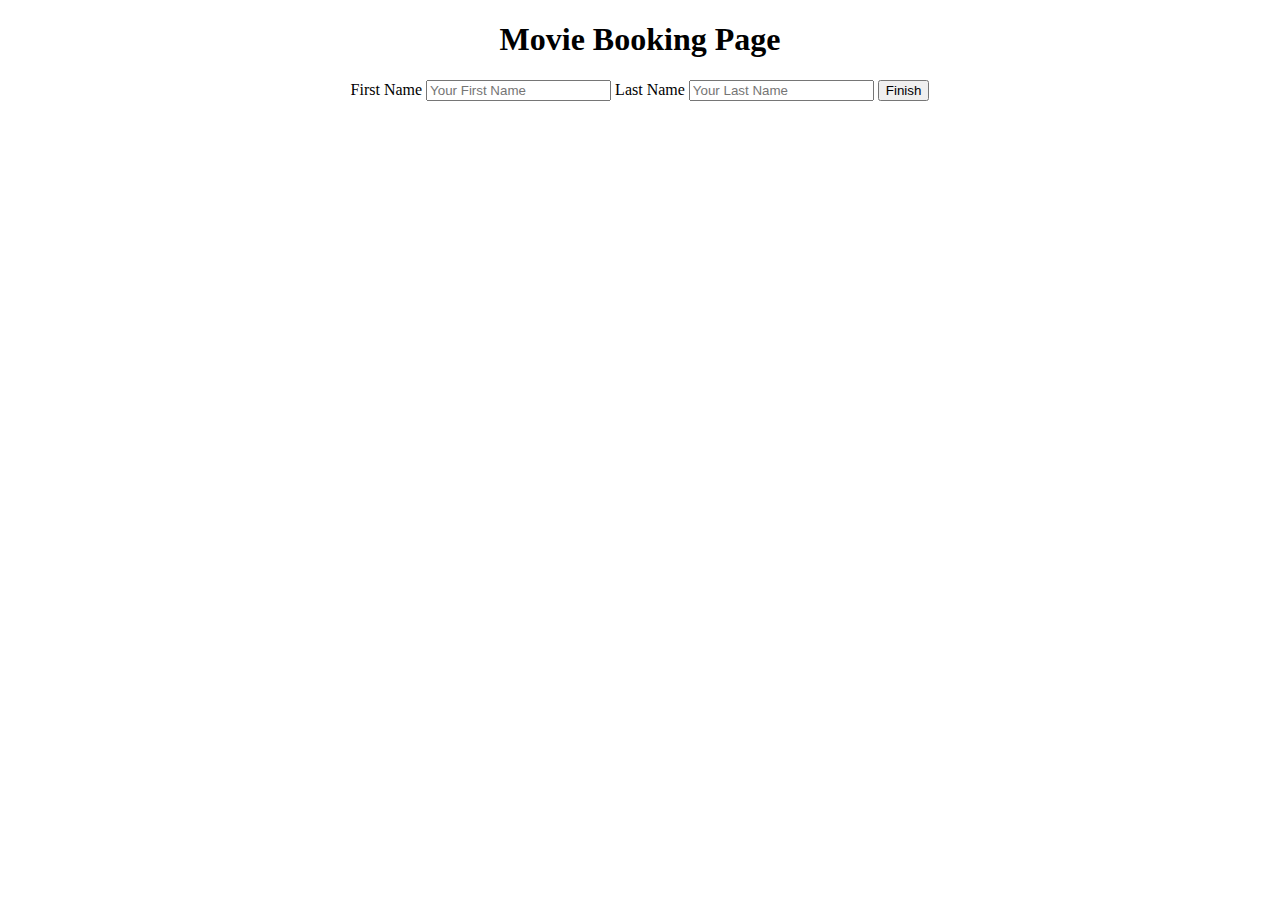
==== TodoItems/wwwroot/index.html @ d5f75260 "Data from BookingDeatils pulled to frontend" ====
﻿<!DOCTYPE html>
<html>
<head>
    <meta charset="utf-8" />
    <link rel="stylesheet" type="text/css" href="css/site.css" media=”screen” />
    <title>Movie Booking Page</title>
</head>
<body>
    <div class="page_title">
        <h1 style="text-align:center">Movie Booking Page</h1>

    </div>

    <div>
        <form class="form-inline" action="#" style="text-align:center">
            <label for="fname">First Name</label>
            <input type="text" class="form-control" id="fname" placeholder="Your First Name">
            <label for="lname">Last Name</label>
            <input type="text" class="form-control" id="lname" placeholder="Your Last Name">
            <button type="submit" class="btn btn-primary">Finish</button>
        </form>


    </div>


</body>
</html>
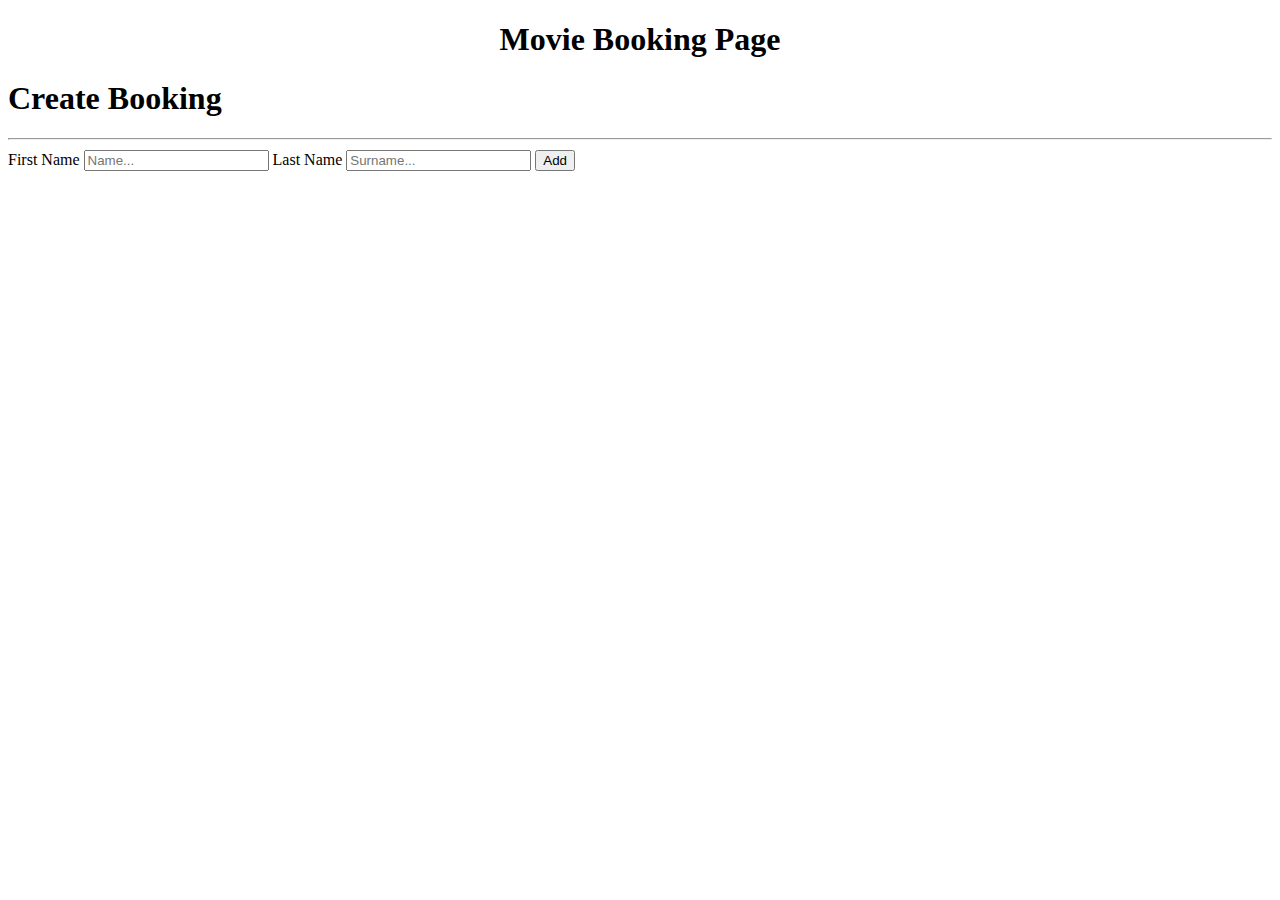
==== commit def380cf: "Entry for first name and last name in booking details table" ====
--- a/TodoItems/wwwroot/index.html
+++ b/TodoItems/wwwroot/index.html
@@ -12,15 +12,208 @@
     </div>
 
     <div>
-        <form class="form-inline" action="#" style="text-align:center">
+        <!--<form class="form-inline" action="#" style="text-align:center">
             <label for="fname">First Name</label>
             <input type="text" class="form-control" id="fname" placeholder="Your First Name">
             <label for="lname">Last Name</label>
             <input type="text" class="form-control" id="lname" placeholder="Your Last Name">
             <button type="submit" class="btn btn-primary">Finish</button>
+        </form>-->
+
+<!---------------------------------------------------------------------------------------
+  A onload trigger is added to the body which will call the readTodoItems() function
+  which will in turn send a REST API GET request to the microservice to read the todo_list
+  from the DB
+---------------------------------------------------------------------------------------->
+<body onload="readBookingDetailsItems()">
+
+    <!---------------------------------------------------------------------------------------
+      This is the Header
+    ---------------------------------------------------------------------------------------->
+    <div class="header">
+        <h1>Create Booking</h1>
+        <hr />
+        <form action="javascript:addNewBookingItem()" style="margin-top: 10px">
+            <label for="firstName">First Name</label>
+            <input type="text" id="newFirstName" placeholder="Name...">
+            <label for="lastName">Last Name</label>
+            <input type="text" id="newLastName" placeholder="Surname...">
+            <input type="submit" value="Add" class="addButton" />
         </form>
-
-
+    </div>
+
+    <!---------------------------------------------------------------------------------------
+      HTML element to hold the bookingList.  This is where all the TodoItems will be displayed
+    ---------------------------------------------------------------------------------------->
+    <ul id="bookingList">
+        <!-- This list is empty at start and is populated by the readTodoItems() function
+             called by the onload trigger (see the body element above)
+         -->
+    </ul>
+
+    <!---------------------------------------------------------------------------------------
+      Scripts
+    ---------------------------------------------------------------------------------------->
+    <script>
+    /****************************************************************************
+     * Add a new TodoItem.
+     *
+     * 1) send an update to the DB
+     * 2) if successful then add the item to the list
+     ****************************************************************************/
+    function addNewBookingItem(newItemValue) {
+
+        // Get the value from the Input field in the FORM
+        let fnameValue = document.getElementById("newFirstName").value.trim();
+        let lnameValue = document.getElementById("newLastName").value.trim();
+
+        // Check that a value have added
+        if (fnameValue === "") {
+            alert("Please enter a value for your item");
+        }
+        if (lnameValue === "") {
+            alert("Please enter a value for your item");
+        }
+        createBookingItem(fnameValue, lnameValue);
+        document.getElementById("newFirstName").value = "";
+        document.getElementById("newLastName").value = "";
+    }
+
+    /****************************************************************************
+     * This function will add the a new todo item to the UL element
+     * Specifically this will add:
+     *
+     *   <li>the item description<span class="close">X</>li>
+     *
+     * 1) add to DB
+     * 2) if successful then add the item to the list
+     *
+     ****************************************************************************/
+    function addBookingItemToDisplay(item) {
+        let bookingItemNode = document.createElement("li");
+        let fnameTextNode = document.createTextNode(item["fname"]);
+        bookingItemNode.appendChild(fnameTextNode);
+
+        document.getElementById("bookingList").appendChild(bookingItemNode);
+
+        let tickSpanNode = document.createElement("SPAN");
+        let tickText = document.createTextNode("\u2713");  // \u2713 is unicode for the tick symbol
+        tickSpanNode.appendChild(tickText);
+        bookingItemNode.appendChild(tickSpanNode);
+        tickSpanNode.className = "tickHidden";
+
+        let closeSpanNode = document.createElement("SPAN");
+        let closeText = document.createTextNode("X");
+        closeSpanNode.className = "close";
+        closeSpanNode.appendChild(closeText);
+        bookingItemNode.appendChild(closeSpanNode);
+
+        closeSpanNode.onclick = function (event) {
+            // When the use press the "X" button, the click event is normally also passed to its parent element.
+            // (i.e. the element containing the <SPAN>). In the case the LI element that is holding the TodoItem
+            // which would have resulted in a toggle of item between "DONE" and "NEW"
+            //
+            // stopPropagation() tells the event not to propagate
+            event.stopPropagation();
+
+            if (confirm("Are you sure that you want to delete " + item.fname + "?")) {
+                deleteBookingItem(item["id"]);
+
+                // Remove the HTML list element that is holding this todo item
+                bookingItemNode.remove();
+            }
+        }
+
+        //bookingItemNode.onclick = function () {
+        //    if (item["status"] === "NEW") {
+        //        item["status"] = "DONE"
+        //    } else {
+        //        item["status"] = "NEW"
+        //    }
+
+        //    updateBookingItem(item);
+
+        //    bookingItemNode.classList.toggle("checked");
+        //    tickSpanNode.classList.toggle("tickVisible");
+        //}
+
+        //if (item["status"] !== "NEW") {
+        //    bookingItemNode.classList.toggle("checked");
+        //    tickSpanNode.classList.toggle("tickVisible");
+        //}
+    }
+
+    /****************************************************************************
+     * CRUD functions calling the REST API
+     ****************************************************************************/
+
+    function createBookingItem(bookingItemDescription, bookingItemLName) {
+
+        // Create a new JSON object for the new item with the status of NEW
+        // Since the id is generated by the microservice, we will use -1 as a dummy
+        // If the POST is successful the microservice will store the new item in the database
+        // and returns a JSON via the response with the generated id for the new item
+        const newItem = { "fname": bookingItemDescription, "lname": bookingItemLName};
+        const requestOptions = {
+            method: 'POST',
+            headers: {'Content-Type': 'application/json'},
+            body: JSON.stringify(newItem)
+        };
+        fetch('http://localhost:5066/bookingdetails', requestOptions)
+            // get the JSON content from the response
+            .then((response) => {
+                if (!response.ok) {
+                    alert("An error has occurred.  Unable to add name")
+                    throw response.status;
+                } else return response.json();
+            })
+
+            // add the item to the UL element so that it will appear in the browser
+            .then(item => addBookingItemToDisplay(item));
+    }
+
+    // Load the list - expecting an array of todo_items to be returned
+    function readBookingDetailsItems() {
+        fetch('http://localhost:5066/bookingdetails')
+            // get the JSON content from the response
+            .then((response) => {
+                if (!response.ok) {
+                    alert("An error has occurred.  Unable to read your name input")
+                    throw response.status;
+                } else return response.json();
+            })
+            // Add the items to the UL element so that it can be seen
+            // As items is an array, we will the array.map function to through the array and add item to the UL element
+            // for display
+            .then(items => items.map(item => addBookingItemToDisplay(item)));
+    }
+
+    function updateBookingItem(item) {
+        const requestOptions = {
+            method: 'PUT',
+            headers: {'Content-Type': 'application/json'},
+            body: JSON.stringify(item)
+        };
+        fetch('http://localhost:5066/bookingdetails/' + item.id, requestOptions)
+            .then((response) => {
+                if (!response.ok) {
+                    alert("An error has occurred.  Unable to UPDATE the TODO item")
+                    throw response.status;
+                } else return response.json();
+            })
+    }
+
+    function deleteBookingItem(bookingItemId) {
+        fetch("http://localhost:5066/bookingdetails/" + bookingItemId, {method: 'DELETE'})
+            .then((response) => {
+                if (!response.ok) {
+                    alert("An error has occurred.  Unable to DELETE the name")
+                    throw response.status;
+                } else return response.json();
+            })
+    }
+    </script>
+</body>
     </div>
 
 
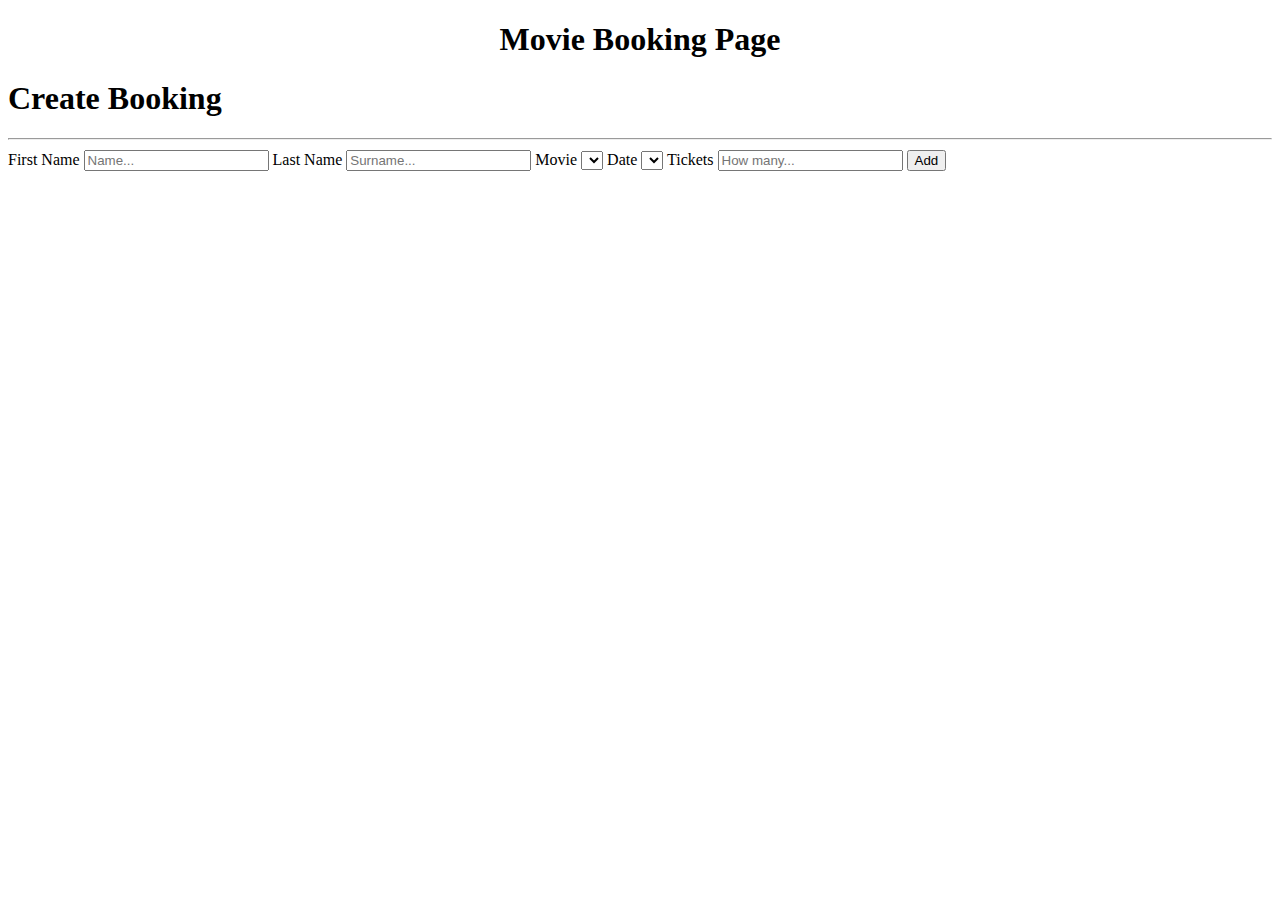
==== commit 63f05840: "All BookingDetails inputs enabled" ====
--- a/TodoItems/wwwroot/index.html
+++ b/TodoItems/wwwroot/index.html
@@ -12,13 +12,7 @@
     </div>
 
     <div>
-        <!--<form class="form-inline" action="#" style="text-align:center">
-            <label for="fname">First Name</label>
-            <input type="text" class="form-control" id="fname" placeholder="Your First Name">
-            <label for="lname">Last Name</label>
-            <input type="text" class="form-control" id="lname" placeholder="Your Last Name">
-            <button type="submit" class="btn btn-primary">Finish</button>
-        </form>-->
+
 
 <!---------------------------------------------------------------------------------------
   A onload trigger is added to the body which will call the readTodoItems() function
@@ -26,194 +20,352 @@
   from the DB
 ---------------------------------------------------------------------------------------->
 <body onload="readBookingDetailsItems()">
-
-    <!---------------------------------------------------------------------------------------
+<!--<body onload="readMovieItems()">-->
+<!--<body onload="readTicketAvailabilityItems()">-->
+
+
+        <!---------------------------------------------------------------------------------------
       This is the Header
     ---------------------------------------------------------------------------------------->
-    <div class="header">
-        <h1>Create Booking</h1>
-        <hr />
-        <form action="javascript:addNewBookingItem()" style="margin-top: 10px">
-            <label for="firstName">First Name</label>
-            <input type="text" id="newFirstName" placeholder="Name...">
-            <label for="lastName">Last Name</label>
-            <input type="text" id="newLastName" placeholder="Surname...">
-            <input type="submit" value="Add" class="addButton" />
-        </form>
-    </div>
-
-    <!---------------------------------------------------------------------------------------
+        <div class="header">
+            <h1>Create Booking</h1>
+            <hr />
+            <form action="javascript:addNewBookingItem()" style="margin-top: 10px">
+                <label for="firstName">First Name</label>
+                <input type="text" id="newFirstName" placeholder="Name...">
+                <label for="lastName">Last Name</label>
+                <input type="text" id="newLastName" placeholder="Surname...">
+                <label for="movie">Movie</label>
+                <select id="movie-dropdown" name="movie" onmouseup="populateDropdown(id)">
+                </select>
+                <label for="date">Date</label>
+                <select id="dates-dropdown" name="dates" onmouseup="populateDropdown(id)">
+                </select>
+                <label for="ticket">Tickets</label>
+                <input type="text" id="noTickets" placeholder="How many...">
+                <input type="submit" value="Add" class="addButton" />
+            </form>
+        </div>
+
+        <!---------------------------------------------------------------------------------------
       HTML element to hold the bookingList.  This is where all the TodoItems will be displayed
     ---------------------------------------------------------------------------------------->
-    <ul id="bookingList">
-        <!-- This list is empty at start and is populated by the readTodoItems() function
+        <ul id="bookingList">
+            <!-- This list is empty at start and is populated by the readTodoItems() function
              called by the onload trigger (see the body element above)
          -->
-    </ul>
-
-    <!---------------------------------------------------------------------------------------
+        </ul>
+
+        <!---------------------------------------------------------------------------------------
       Scripts
     ---------------------------------------------------------------------------------------->
-    <script>
-    /****************************************************************************
-     * Add a new TodoItem.
-     *
-     * 1) send an update to the DB
-     * 2) if successful then add the item to the list
-     ****************************************************************************/
-    function addNewBookingItem(newItemValue) {
-
-        // Get the value from the Input field in the FORM
-        let fnameValue = document.getElementById("newFirstName").value.trim();
-        let lnameValue = document.getElementById("newLastName").value.trim();
-
-        // Check that a value have added
-        if (fnameValue === "") {
-            alert("Please enter a value for your item");
-        }
-        if (lnameValue === "") {
-            alert("Please enter a value for your item");
-        }
-        createBookingItem(fnameValue, lnameValue);
-        document.getElementById("newFirstName").value = "";
-        document.getElementById("newLastName").value = "";
-    }
-
-    /****************************************************************************
-     * This function will add the a new todo item to the UL element
-     * Specifically this will add:
-     *
-     *   <li>the item description<span class="close">X</>li>
-     *
-     * 1) add to DB
-     * 2) if successful then add the item to the list
-     *
-     ****************************************************************************/
-    function addBookingItemToDisplay(item) {
-        let bookingItemNode = document.createElement("li");
-        let fnameTextNode = document.createTextNode(item["fname"]);
-        bookingItemNode.appendChild(fnameTextNode);
-
-        document.getElementById("bookingList").appendChild(bookingItemNode);
-
-        let tickSpanNode = document.createElement("SPAN");
-        let tickText = document.createTextNode("\u2713");  // \u2713 is unicode for the tick symbol
-        tickSpanNode.appendChild(tickText);
-        bookingItemNode.appendChild(tickSpanNode);
-        tickSpanNode.className = "tickHidden";
-
-        let closeSpanNode = document.createElement("SPAN");
-        let closeText = document.createTextNode("X");
-        closeSpanNode.className = "close";
-        closeSpanNode.appendChild(closeText);
-        bookingItemNode.appendChild(closeSpanNode);
-
-        closeSpanNode.onclick = function (event) {
-            // When the use press the "X" button, the click event is normally also passed to its parent element.
-            // (i.e. the element containing the <SPAN>). In the case the LI element that is holding the TodoItem
-            // which would have resulted in a toggle of item between "DONE" and "NEW"
-            //
-            // stopPropagation() tells the event not to propagate
-            event.stopPropagation();
-
-            if (confirm("Are you sure that you want to delete " + item.fname + "?")) {
-                deleteBookingItem(item["id"]);
-
-                // Remove the HTML list element that is holding this todo item
-                bookingItemNode.remove();
-            }
-        }
-
-        //bookingItemNode.onclick = function () {
-        //    if (item["status"] === "NEW") {
-        //        item["status"] = "DONE"
-        //    } else {
-        //        item["status"] = "NEW"
-        //    }
-
-        //    updateBookingItem(item);
-
-        //    bookingItemNode.classList.toggle("checked");
-        //    tickSpanNode.classList.toggle("tickVisible");
-        //}
-
-        //if (item["status"] !== "NEW") {
-        //    bookingItemNode.classList.toggle("checked");
-        //    tickSpanNode.classList.toggle("tickVisible");
-        //}
-    }
-
-    /****************************************************************************
-     * CRUD functions calling the REST API
-     ****************************************************************************/
-
-    function createBookingItem(bookingItemDescription, bookingItemLName) {
-
-        // Create a new JSON object for the new item with the status of NEW
-        // Since the id is generated by the microservice, we will use -1 as a dummy
-        // If the POST is successful the microservice will store the new item in the database
-        // and returns a JSON via the response with the generated id for the new item
-        const newItem = { "fname": bookingItemDescription, "lname": bookingItemLName};
-        const requestOptions = {
-            method: 'POST',
-            headers: {'Content-Type': 'application/json'},
-            body: JSON.stringify(newItem)
-        };
-        fetch('http://localhost:5066/bookingdetails', requestOptions)
-            // get the JSON content from the response
-            .then((response) => {
-                if (!response.ok) {
-                    alert("An error has occurred.  Unable to add name")
-                    throw response.status;
-                } else return response.json();
-            })
-
-            // add the item to the UL element so that it will appear in the browser
-            .then(item => addBookingItemToDisplay(item));
-    }
-
-    // Load the list - expecting an array of todo_items to be returned
-    function readBookingDetailsItems() {
-        fetch('http://localhost:5066/bookingdetails')
-            // get the JSON content from the response
-            .then((response) => {
-                if (!response.ok) {
-                    alert("An error has occurred.  Unable to read your name input")
-                    throw response.status;
-                } else return response.json();
-            })
-            // Add the items to the UL element so that it can be seen
-            // As items is an array, we will the array.map function to through the array and add item to the UL element
-            // for display
-            .then(items => items.map(item => addBookingItemToDisplay(item)));
-    }
-
-    function updateBookingItem(item) {
-        const requestOptions = {
-            method: 'PUT',
-            headers: {'Content-Type': 'application/json'},
-            body: JSON.stringify(item)
-        };
-        fetch('http://localhost:5066/bookingdetails/' + item.id, requestOptions)
-            .then((response) => {
-                if (!response.ok) {
-                    alert("An error has occurred.  Unable to UPDATE the TODO item")
-                    throw response.status;
-                } else return response.json();
-            })
-    }
-
-    function deleteBookingItem(bookingItemId) {
-        fetch("http://localhost:5066/bookingdetails/" + bookingItemId, {method: 'DELETE'})
-            .then((response) => {
-                if (!response.ok) {
-                    alert("An error has occurred.  Unable to DELETE the name")
-                    throw response.status;
-                } else return response.json();
-            })
-    }
-    </script>
-</body>
+        <script>
+            /****************************************************************************
+             * Add a new TodoItem.
+             *
+             * 1) send an update to the DB
+             * 2) if successful then add the item to the list
+             ****************************************************************************/
+            function addNewBookingItem(newItemValue) {
+
+                // Get the value from the Input field in the FORM
+                let fnameValue = document.getElementById("newFirstName").value.trim();
+                let lnameValue = document.getElementById("newLastName").value.trim();
+                let ticketNoValue = document.getElementById("noTickets").value.trim();
+
+                // Check that a value have added
+                if (fnameValue === "") {
+                    alert("Please enter your first name");
+                }
+                if (lnameValue === "") {
+                    alert("Please enter your last name");
+                }
+                if (ticketNoValue === "") {
+                    alert("Please enter how many tickets you'd like");
+                }
+                createBookingItem(fnameValue, lnameValue, ticketNoValue);
+                document.getElementById("newFirstName").value = "";
+                document.getElementById("newLastName").value = "";
+                document.getElementById("noTickets").value = "";
+            }
+
+            /****************************************************************************
+             * This function will add the a new todo item to the UL element
+             * Specifically this will add:
+             *
+             *   <li>the item description<span class="close">X</>li>
+             *
+             * 1) add to DB
+             * 2) if successful then add the item to the list
+             *
+             ****************************************************************************/
+            function addBookingItemToDisplay(item) {
+                let bookingItemNode = document.createElement("li");
+                let fnameTextNode = document.createTextNode(item["fname"]);
+                bookingItemNode.appendChild(fnameTextNode);
+
+                document.getElementById("bookingList").appendChild(bookingItemNode);
+
+                let tickSpanNode = document.createElement("SPAN");
+                let tickText = document.createTextNode("\u2713");  // \u2713 is unicode for the tick symbol
+                tickSpanNode.appendChild(tickText);
+                bookingItemNode.appendChild(tickSpanNode);
+                tickSpanNode.className = "tickHidden";
+
+                let closeSpanNode = document.createElement("SPAN");
+                let closeText = document.createTextNode("X");
+                closeSpanNode.className = "close";
+                closeSpanNode.appendChild(closeText);
+                bookingItemNode.appendChild(closeSpanNode);
+
+                closeSpanNode.onclick = function (event) {
+                    // When the use press the "X" button, the click event is normally also passed to its parent element.
+                    // (i.e. the element containing the <SPAN>). In the case the LI element that is holding the TodoItem
+                    // which would have resulted in a toggle of item between "DONE" and "NEW"
+                    //
+                    // stopPropagation() tells the event not to propagate
+                    event.stopPropagation();
+
+                    if (confirm("Are you sure that you want to delete " + item.fname + "?")) {
+                        deleteBookingItem(item["id"]);
+
+                        // Remove the HTML list element that is holding this todo item
+                        bookingItemNode.remove();
+                    }
+                }
+
+                //bookingItemNode.onclick = function () {
+                //    if (item["status"] === "NEW") {
+                //        item["status"] = "DONE"
+                //    } else {
+                //        item["status"] = "NEW"
+                //    }
+
+                //    updateBookingItem(item);
+
+                //    bookingItemNode.classList.toggle("checked");
+                //    tickSpanNode.classList.toggle("tickVisible");
+                //}
+
+                //if (item["status"] !== "NEW") {
+                //    bookingItemNode.classList.toggle("checked");
+                //    tickSpanNode.classList.toggle("tickVisible");
+                //}
+            }
+
+            /****************************************************************************
+             * CRUD functions calling the REST API
+             ****************************************************************************/
+
+            function createBookingItem(bookingItemDescription, bookingItemLName, bookingItemTickets) {
+
+                // Create a new JSON object for the new item with the status of NEW
+                // Since the id is generated by the microservice, we will use -1 as a dummy
+                // If the POST is successful the microservice will store the new item in the database
+                // and returns a JSON via the response with the generated id for the new item
+                const newItem = { "fname": bookingItemDescription, "lname": bookingItemLName, "no_tickets": bookingItemTickets };
+                const requestOptions = {
+                    method: 'POST',
+                    headers: { 'Content-Type': 'application/json' },
+                    body: JSON.stringify(newItem)
+                };
+                fetch('http://localhost:5066/bookingdetails', requestOptions)
+                    // get the JSON content from the response
+                    .then((response) => {
+                        if (!response.ok) {
+                            alert("An error has occurred.  Unable to add name")
+                            throw response.status;
+                        } else return response.json();
+                    })
+
+                    // add the item to the UL element so that it will appear in the browser
+                    .then(item => addBookingItemToDisplay(item));
+            }
+
+            // Load the list - expecting an array of todo_items to be returned
+            function readBookingDetailsItems() {
+                fetch('http://localhost:5066/bookingdetails')
+                    // get the JSON content from the response
+                    .then((response) => {
+                        if (!response.ok) {
+                            alert("An error has occurred.  Unable to read your name input")
+                            throw response.status;
+                        } else return response.json();
+                    })
+            }
+
+            function updateBookingItem(item) {
+                const requestOptions = {
+                    method: 'PUT',
+                    headers: { 'Content-Type': 'application/json' },
+                    body: JSON.stringify(item)
+                };
+                fetch('http://localhost:5066/bookingdetails/' + item.id, requestOptions)
+                    .then((response) => {
+                        if (!response.ok) {
+                            alert("An error has occurred.  Unable to UPDATE the TODO item")
+                            throw response.status;
+                        } else return response.json();
+                    })
+            }
+
+            function deleteBookingItem(bookingItemId) {
+                fetch("http://localhost:5066/bookingdetails/" + bookingItemId, { method: 'DELETE' })
+                    .then((response) => {
+                        if (!response.ok) {
+                            alert("An error has occurred.  Unable to DELETE the name")
+                            throw response.status;
+                        } else return response.json();
+                    })
+            }
+
+
+
+            function populateDropdown() {
+
+                // using jQuery
+
+                let dropdown = $('#movie-dropdown');
+
+                dropdown.empty();
+
+                dropdown.append('<option selected="true" disabled>Choose Movie</option>');
+                dropdown.prop('selectedIndex', 0);
+
+                const url = 'http://localhost:5066/movie';
+
+                // Populate dropdown with list of movies
+                $.getJSON(url, function (data) {
+                    $.each(data, function (key, entry) {
+                        dropdown.append($('<option></option>').attr('value', entry.id).text(entry.movieTitle));
+                    })
+                });
+
+            }
+
+
+
+
+
+            function readMovieItems() {
+                fetch('http://localhost:5066/movie')
+                    // get the JSON content from the response
+                    .then((response) => {
+                        if (!response.ok) {
+                            alert("An error has occurred.  Unable to read your name input")
+                            throw response.status;
+                        } else return response.json();
+                    })
+                    // Add the items to the UL element so that it can be seen
+                    // As items is an array, we will the array.map function to through the array and add item to the UL element
+                    // for display
+                    .then(items => items.map(item => addBookingItemToDisplay(item)));
+            }
+
+            function readTicketAvailabilityItems() {
+                fetch('http://localhost:5066/ticketavailability')
+                    // get the JSON content from the response
+                    .then((response) => {
+                        if (!response.ok) {
+                            alert("An error has occurred.  Unable to read your name input")
+                            throw response.status;
+                        } else return response.json();
+                    })
+                    // Add the items to the UL element so that it can be seen
+                    // As items is an array, we will the array.map function to through the array and add item to the UL element
+                    // for display
+                    .then(items => items.map(item => addBookingItemToDisplay(item)));
+            }
+
+
+
+
+            function populateDropdown(id) {
+
+                let dropdown = document.getElementById(id);
+                dropdown.length = 0;
+
+                let defaultOption = document.createElement('option');
+                defaultOption.text = 'Select Option';
+
+                dropdown.add(defaultOption);
+                dropdown.selectedIndex = 0;
+
+                if (id == "movie-dropdown") {
+                    fetchMovies(dropdown);
+                }
+                else if (id == "dates-dropdown") {
+                    fetchDates(dropdown);
+                }
+
+
+            }
+
+
+
+            function fetchMovies(dropdown) {
+                const url = 'http://localhost:5066/movie';
+
+                fetch(url)
+                    .then(
+                        function (response) {
+                            if (response.status !== 200) {
+                                console.warn('Looks like there was a problem. Status Code: ' +
+                                    response.status);
+                                return;
+                            }
+
+                            // Examine the text in the response
+                            response.json().then(function (data) {
+                                let option;
+
+                                for (let i = 0; i < data.length; i++) {
+                                    option = document.createElement('option');
+                                    option.text = data[i].movieTitle;
+                                    option.value = data[i].id;
+                                    dropdown.add(option);
+                                }
+                            });
+                        }
+                    )
+                    .catch(function (err) {
+                        console.error('Fetch Error -', err);
+                    });
+            }
+
+            function fetchDates(dropdown) {
+                const url = 'http://localhost:5066/ticketavailability';
+
+                fetch(url)
+                    .then(
+                        function (response) {
+                            if (response.status !== 200) {
+                                console.warn('Looks like there was a problem. Status Code: ' +
+                                    response.status);
+                                return;
+                            }
+
+                            // Examine the text in the response
+                            response.json().then(function (data) {
+                                let option;
+
+                                for (let i = 0; i < data.length; i++) {
+                                    option = document.createElement('option');
+                                    option.text = data[i].booking_date;
+                                    option.value = data[i].id;
+                                    dropdown.add(option);
+                                }
+                            });
+                        }
+                    )
+                    .catch(function (err) {
+                        console.error('Fetch Error -', err);
+                    });
+            }
+
+
+        </script>
+    </body>
     </div>
 
 
--- a/TodoItems/wwwroot/css/site.css
+++ b/TodoItems/wwwroot/css/site.css
@@ -0,0 +1,6 @@
+﻿h1{
+    text-align: center
+}
+
+body {
+}
